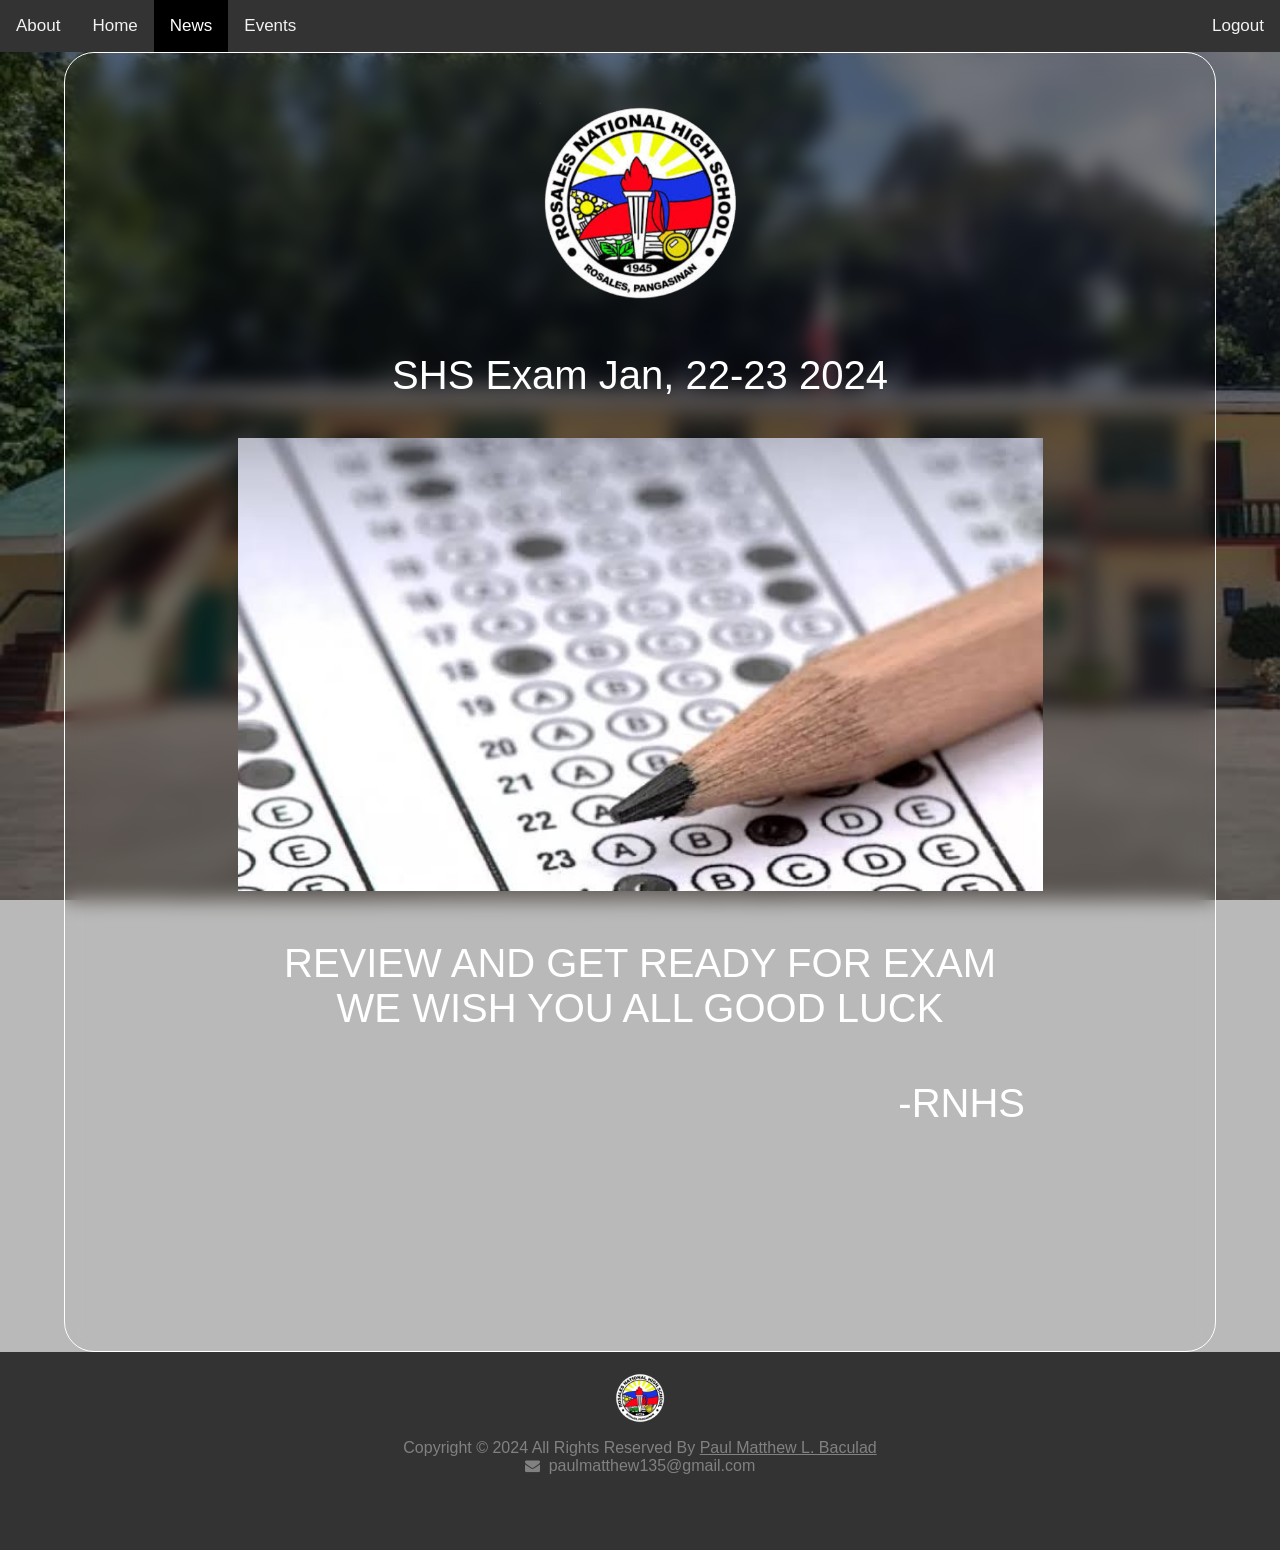
==== update.html @ 7ec970f1 "Add files via upload" ====
<!DOCTYPE html>
<html lang="en">
<head>
    <meta charset="UTF-8">
    
        <title>Rosales National High School</title>    
    <link rel="stylesheet" href="main3.css">
    <script type="text/javascript" src="main3.js"></script>

    <link rel="stylesheet" href="https://cdnjs.cloudflare.com/ajax/libs/font-awesome/4.7.0/css/font-awesome.min.css">
    
    <style>
        
    </style>   


</head>
<body>
<div id="main">         
    <div class="topnav">  
    <a href="#about" onclick="openNav()">About</a>      
    <a href="mainpage.html">Home</a>    
    <a class="active" href="#">News</a>
    <a href="event.html">Events</a>
    <a class="logout" href="index.html">Logout</a>   
    </div>


    <div id="mysidenav" class="sidenav">
 
    <a href="javascript:void(0)" class="closebtn" onclick="closeNav()">&times;</a>
    
    
    
    <img src="logoo.png" alt="logo ng rnhs" width="200" height="200">
 
 
    <a class="new_style" style="font-size: 50px;">Rosales</a>  
    <a class="new_style" style="font-size: 50px;">National</a>
    <a class="new_style" style="font-size: 50px;">High</a>
    <a class="new_style" style="font-size: 50px;">School</a>
    <a class="new_style2" style="font-size: 80px;">SHS</a>
    
    <hr>
    
    <a href="about.html">About</a>        
    <a href="mission.html">Objectives</a>
    <a class="active" href="#">News/Update</a>
    <a href="faculties.html">Staffs & Facilities</a>
 
    
        <div class="dropdown">
        <button onclick="myFunction()" class="dropbtn">Strands</button>
        <div id="myDropdown" class="dropdown-content">
        <a href="abm.html">ABM</a>
        <a href="gas.html">GAS</a>
        <a href="humss.html">HUMSS</a>
        <a href="stem.html">STEM</a>
        
        
        <a href="tvl.html">TVL(3)</a>
    
        </div>
        </div>
    
    <hr>
    <a>Location <i style="font-size:24px" class="fa">&#xf041;</i></a>
    <video width="200" height="200" controls loop>
    <source src="1704631630453.mp4" type="video/mp4">
    </video>
            
    </div> 
    
</div>

<div class="news">
<img class="center" src="logoo.png" alt="" width="100">
<p class="faculty" align="center" style="color: white; font-size: 40px;">SHS Exam Jan, 22-23 2024</p>
<img class="faciliti" src="exam.jpeg" alt="exam paper with pencil">
<p class="faculty" align="center" style="color: white; font-size: 40px;">REVIEW AND GET READY FOR EXAM<br>WE WISH YOU ALL GOOD LUCK</p>
<p class="faculty" align="right" style="color: white; font-size: 40px; margin-right: 190px;">-RNHS</p>
</div>









<footer>
    <br>
    <img src="logoo.png" alt="" width="50">
    
    <p></p>
    Copyright ©️ 2024 All Rights Reserved By <a href="webdevprof.html" style="color: #818181;">Paul Matthew L. Baculad</a>
   <br>
    <i style="font-size:15px" class="fa">&#xf0e0;</i>&nbsp paulmatthew135@gmail.com
    
    <br><br><br><br><br>
    
  
</footer>


<script>
  

</script>

<script>


    
</script>


</body>
</html>
---- main3.css ----
body {
    background-image: url('Background.png');
    background-repeat: no-repeat;  
    background-attachment: fixed;        
    background-size: cover;
    background-color: #B9B9B9;
    min-height: 100vh;
    margin: 0;
    font-family: Arial, Helvetica, sans-serif;
}

.topnav {
  overflow: hidden;
  background-color: #333;
}

.topnav a {
  float: left;
  color: #f2f2f2;
  text-align: center;
  padding: 16px 16px 16px ;
  text-decoration: none;
  font-size: 17px;
}

.topnav a.logout {
  float: right;
  color: #f2f2f2;
  text-align: center;
  padding: 16px 16px 16px ;
  text-decoration: none;
  font-size: 17px;
}

.topnav a:hover {
  background-color: #ddd;
  color: black;
}

.topnav a.active {
  background-color: black;
  color: white;

}

.content {
  padding: 16px;
}

.sticky {
  position: fixed;
  top: 0;
  width: 100%;
}

.sticky + .content {
  padding-top: 60px;
}





.sidenav a.active {
  background-color: black;
  color: white;
  }
  
.sidenav {
  height: 100%;
  width: 0;
  position: fixed;
  z-index: 1;
  top: 0;
  left: 0;
  background-color: #333;
  overflow-x: hidden;
  transition: 0.5s;
  padding-top: 60px;
}

.sidenav a {
  padding: 8px 8px 8px 8px;
  text-decoration: none;
  font-size: 25px;
  color: #818181;
  display: block;
  transition: .3s;
}

.sidenav a:hover {
  color: #f1f1f1;
}

.sidenav .closebtn {
  position: absolute;
  top: 0;
  right: 10px;
  font-size: 36px;
  margin-left: 10px;
  background-color: #212121;
  padding: 10px 15px 10px 15px;
  border-radius: 0px 0px 10px 10px;
}

#main {
  transition: margin-left .5s;
  padding: 0px;
}

@media screen and (max-height: 450px) {
  .sidenav {padding-top: 15px;}
  .sidenav a {font-size: 18px;}
}

span{
    background-color: #333;
    padding: 0px 0px 0px 0px;
    border-radius: 0px 0px 10px 0px;
    margin-top:
    position: sticky;
}

a.new_style:first-letter{
    color: white;
}





.dropbtn {
  background-color: transparent;
  color: #818181;
  padding: 9px;
  font-size: 25px;
  border: none;
  cursor: pointer;
}

.dropbtn:hover, .dropbtn:focus {
  background-color: transparent;
  color: white;
}

.dropdown {
  position: relative;
  display: inline-block;
}

.dropdown-content {
  display: none;
  position: absolute;
  background-color: #333;
  min-width: 160px;
  overflow: auto;
  box-shadow: 0px 8px 16px 0px rgba(0,0,0,0.2);
  z-index: 1;
}

.dropdown-content a {
  color: white;
  padding: 12px 16px;
  text-decoration: none;
  display: block;
}

.dropdown a:hover {
    background-color: #200;
}

.show {
    display: block;
}


a.new_type{
    background-color: #818181;
}

a.new_type1{
    background-color: black;
    color: black;
}

img.center{
    display: block;
    margin-top: 50px;
    margin-left: auto;
    margin-right: auto;
    width: 200px;
}

img.centerf{
    display: block;
    margin-top: 50px;
    margin-left: auto;
    margin-right: auto;
    width: 700px;
    height: 220px;
}

img.centre{
    display: block;
    margin-left: auto;
    margin-right: auto;
}



p.name{
    font-size: 30px;
    color: white;
    text-align: center;    

}



* {box-sizing: border-box;}
body {font-family: Verdana, sans-serif;}
.mySlides {display: none;}
img {vertical-align: middle;}

.slideshow-container {
  max-width: 800px;
  position: relative;
  margin: auto;
}


.text {
  color: #f2f2f2;
  font-size: 15px;
  padding: 8px 12px;
  position: absolute;
  bottom: 8px;
  width: 100%;
  text-align: center;
}


.numbertext {
  color: #f2f2f2;
  font-size: 12px;
  padding: 8px 12px;
  position: absolute;
  top: 0;
}


.dot {
  height: 15px;
  width: 15px;
  margin: 0 2px;
  background-color: transparent;
  border-radius: 50%;
  display: inline-block;
  transition: background-color 0.6s ease;
}

.active {
  background-color: transparent;
}


.fade {
  animation-name: fade;
  animation-duration: 3s;
}

@keyframes fade {
  from {opacity: .6} 
  to {opacity: 1}
}


@media only screen and (max-width: 300px) {
  .text {font-size: 11px}
}

footer{
    background-color: #333;
    border: 1px;
    
    color: #818181;
    padding: 3px;
    text-align: center;
}

hr{
   
}


.wrapper{
    width: 100%;
    height: 850px;
    background-color: #313131;
}

.wrapper2{
    width: 100%;
    height: 1400px;
    background-color: #313131;
}


p.event{
    text-align: center;
    font-size: 70px;
    color: white;
    background-color: #313131;
    border-radius:;
    padding: 40px 15px 15px 15px;
    
}


p.event1{
    text-align: center;
    font-size: 70px;
    color: white;
    background-color: #313131;
    border-radius:;
    padding: 15px 15px 40px 15px;
    
}


h.facilities{
    margin-left: 89.5px;
    font-size: 50px;
    color: white;
    background-color: #414141;
    padding: 15px 15px 35px 15px;
    border-radius: 10px 10px 10px 10px;

}

h.facilities1{
    margin-left: 89.5px;
    font-size: 20px;
    color: white;
    background-color: #414141;
    padding: 20px 15px 15px 15px;
    border-radius: 0px 10px 10px 10px;
}
    
    
    
    


p.aboutrnhs{
    margin-left: 100px;
    margin-right: 100px;
    margin-top: 50px;
    text-indent: 25px;
}

p.aboutrnhs1{
    margin-left: 100px;
    margin-right: 100px;
    margin-top: 50px;
    text-indent: 0px;
}

p.aboutrnhs2{
    margin-left: 100px;
    margin-right: 100px;
    margin-top: 0px;
    text-indent: 0px;
}



p.aboutrnhsheader{
    margin-left: 100px;
    margin-right: 100px;
    margin-top: 50px;
    text-indent: 0px;
}


div.aboutrnhswrapper{
    background-color: ;
    height: 2900px;
    width: 90%;
    backdrop-filter: blur(10px);
    margin: auto;
    border-radius: 20px;
    border: 1px solid;
    border-color: white;
    text-align: center;
}

div.aboutrnhswrapper1{
    background-color: ;
    height: 3500px;
    width: 90%;
    backdrop-filter: blur(10px);
    margin: auto;
    border-radius: 20px;
    border: 1px solid;
    border-color: white;
    text-align: center;
}

div.almamatter{
    background-color: ;
    height: 800px;
    width: 90%;
    backdrop-filter: blur(10px);
    margin: auto;
    border-radius: 20px;
    border: 1px solid;
    border-color: white;
    text-align: center;
}


div.formerschoolprincipal{
    background-color: ;
    height: 1400px;
    width: 90%;
    backdrop-filter: blur(10px);
    margin: auto;
    border-radius: 20px;
    border: 1px solid;
    border-color: white;
    text-align: center;
}


p.principal{
    color: white;
    font-size: 20px;
}

p.principal1{
    color: white;
    font-size: 35px;
}


img.principalpic{
    border-radius: 30px;
}

p.almamatter{
    color: white;
    font-size: 20px;
}

p.almamattertl{
    color: white;
    font-size: 30px;
}




div.core{
    background-color: ;
    height: 800px;
    width: 80%;
    80%;
    backdrop-filter: blur(10px);
    margin: auto;
    border-radius: 20px;
    border: 1px solid;
    border-color: white;
    text-align: center;
}

p.core{
    margin-left: px;
    margin-right: px;
    margin-top: 50px;
    text-indent: 25px;
    color: white;
}



.container {
    margin-left: 27%;
    margin-right: %;
    align-items: center; 
    float: left;
}
.image{
    float: left;
    padding: 5px;
}



div.faculty{
    margin: auto;
    backdrop-filter: blur(10px);
    width: 90%;
    height: 3000px;
    border-radius: 30px;
    border: 1px solid;
    border-color: white;
}

div.news{
    margin: auto;
    backdrop-filter: blur(10px);
    width: 90%;
    height: 1300px;
    border-radius: 30px;
    border: 1px solid;
    border-color: white;
}

p.faculty{
    margin-left: 100px;
    margin-right: 100px;
    margin-top: 50px;
    text-indent: 0px;
}

img.pictu{
    display: block;
    margin-left: auto;
    margin-right: auto;
    margin-top: 50px;
    text-indent: 0px;
}
.faciliti{
    display: block;
    margin-left: auto;
    margin-right: auto;
    width: 70%;
}


div.humss{
    margin: auto;
    backdrop-filter: blur(10px);
    width: 90%;
    height: 1800px;
    border-radius: 30px;
    border: 1px solid;
    border-color: white;
}

div.tvl{
    margin: auto;
    backdrop-filter: blur(10px);
    width: 90%;
    height: 4000px;
    border-radius: 30px;
    border: 1px solid;
    border-color: white;
}

div.abm{
    margin: auto;
    backdrop-filter: blur(10px);
    width: 90%;
    height: 2000px;
    border-radius: 30px;
    border: 1px solid;
    border-color: white;
}

div.stem{
    margin: auto;
    backdrop-filter: blur(10px);
    width: 90%;
    height: 2000px;
    border-radius: 30px;
    border: 1px solid;
    border-color: white;
}

p.strand{
    margin-left: 100px;
    margin-right: 100px;
    margin-top: 0px;
    text-indent: 0px;
}
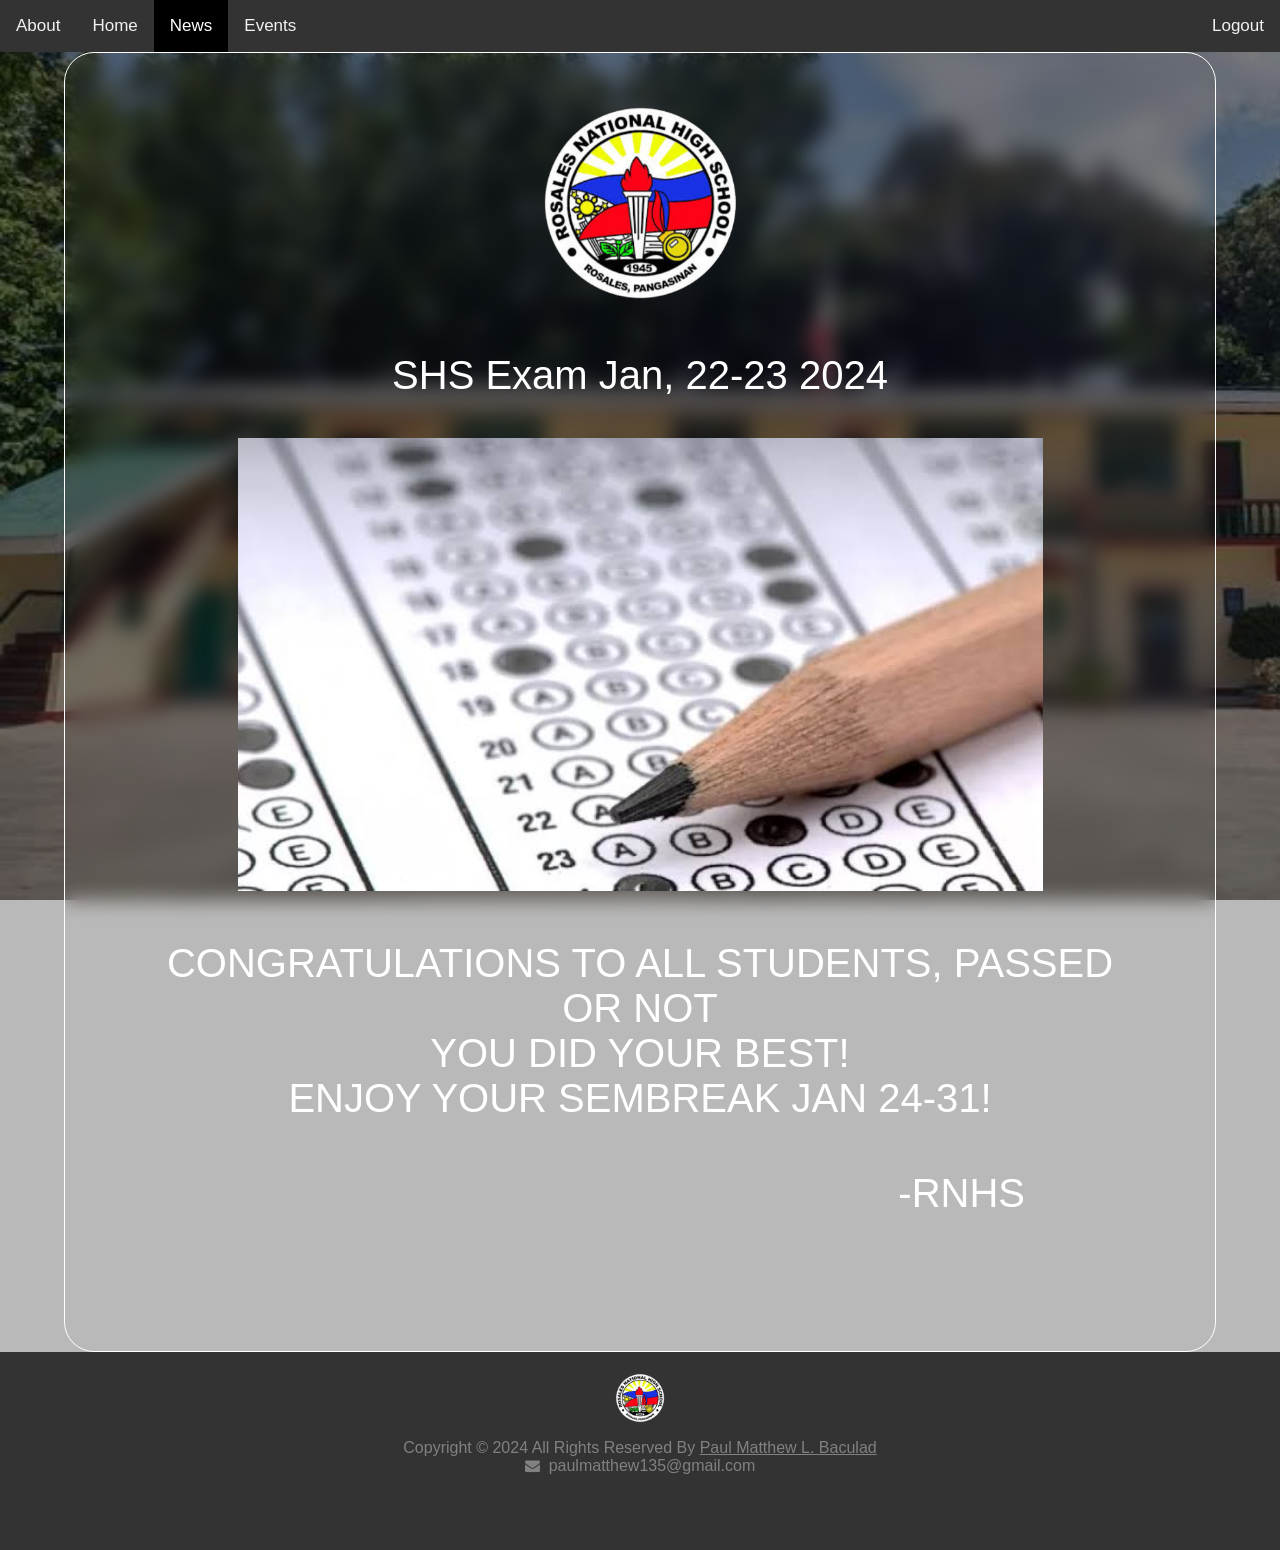
==== commit fdee75ab: "Update update.html" ====
--- a/update.html
+++ b/update.html
@@ -77,7 +77,7 @@
 <img class="center" src="logoo.png" alt="" width="100">
 <p class="faculty" align="center" style="color: white; font-size: 40px;">SHS Exam Jan, 22-23 2024</p>
 <img class="faciliti" src="exam.jpeg" alt="exam paper with pencil">
-<p class="faculty" align="center" style="color: white; font-size: 40px;">REVIEW AND GET READY FOR EXAM<br>WE WISH YOU ALL GOOD LUCK</p>
+<p class="faculty" align="center" style="color: white; font-size: 40px;">CONGRATULATIONS TO ALL STUDENTS, PASSED OR NOT<br>YOU DID YOUR BEST!<br>ENJOY YOUR SEMBREAK JAN 24-31!</p>
 <p class="faculty" align="right" style="color: white; font-size: 40px; margin-right: 190px;">-RNHS</p>
 </div>
 
--- a/main3.css
+++ b/main3.css
@@ -501,7 +501,7 @@
     margin: auto;
     backdrop-filter: blur(10px);
     width: 90%;
-    height: 3000px;
+    height: 3500px;
     border-radius: 30px;
     border: 1px solid;
     border-color: white;
@@ -543,7 +543,7 @@
     margin: auto;
     backdrop-filter: blur(10px);
     width: 90%;
-    height: 1800px;
+    height: 2100px;
     border-radius: 30px;
     border: 1px solid;
     border-color: white;
@@ -553,7 +553,7 @@
     margin: auto;
     backdrop-filter: blur(10px);
     width: 90%;
-    height: 4000px;
+    height: 4500px;
     border-radius: 30px;
     border: 1px solid;
     border-color: white;
@@ -563,7 +563,7 @@
     margin: auto;
     backdrop-filter: blur(10px);
     width: 90%;
-    height: 2000px;
+    height: 2500px;
     border-radius: 30px;
     border: 1px solid;
     border-color: white;
@@ -573,7 +573,7 @@
     margin: auto;
     backdrop-filter: blur(10px);
     width: 90%;
-    height: 2000px;
+    height: 2400px;
     border-radius: 30px;
     border: 1px solid;
     border-color: white;
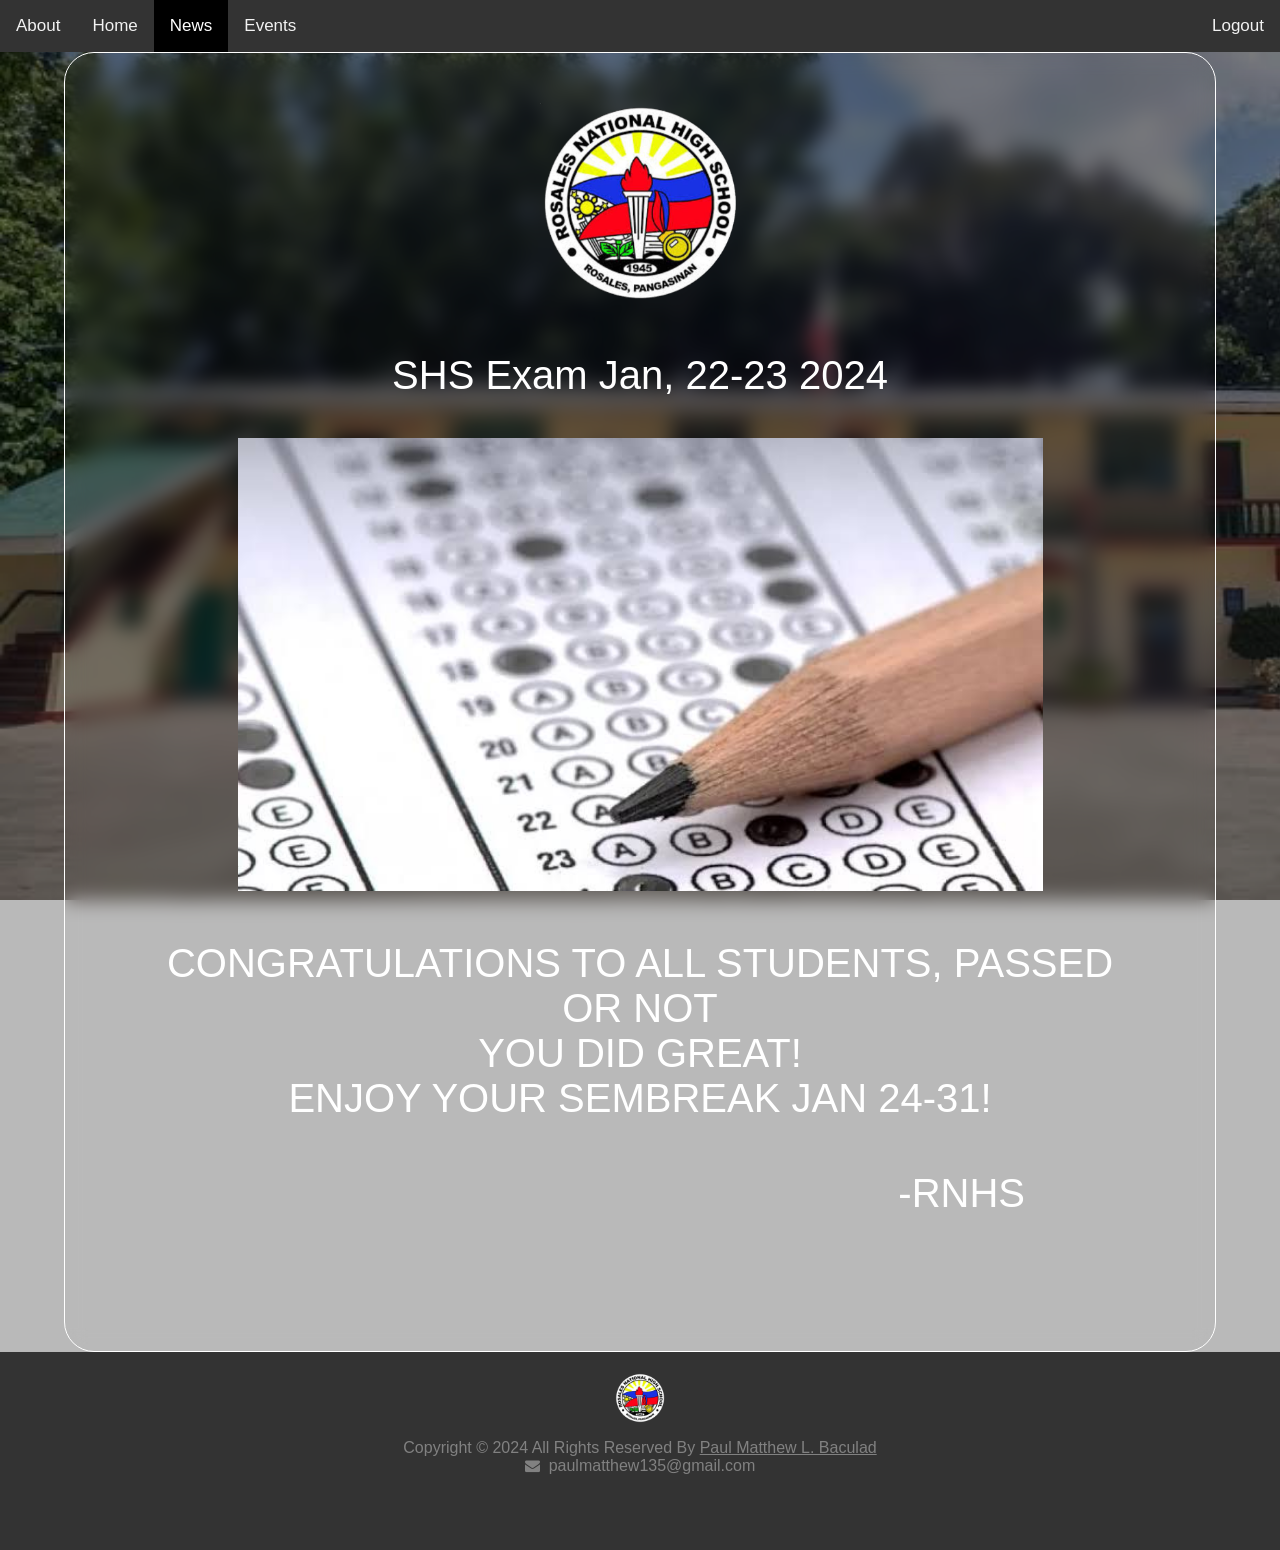
==== commit 3f890c26: "Update update.html" ====
--- a/update.html
+++ b/update.html
@@ -77,7 +77,7 @@
 <img class="center" src="logoo.png" alt="" width="100">
 <p class="faculty" align="center" style="color: white; font-size: 40px;">SHS Exam Jan, 22-23 2024</p>
 <img class="faciliti" src="exam.jpeg" alt="exam paper with pencil">
-<p class="faculty" align="center" style="color: white; font-size: 40px;">CONGRATULATIONS TO ALL STUDENTS, PASSED OR NOT<br>YOU DID YOUR BEST!<br>ENJOY YOUR SEMBREAK JAN 24-31!</p>
+<p class="faculty" align="center" style="color: white; font-size: 40px;">CONGRATULATIONS TO ALL STUDENTS, PASSED OR NOT<br>YOU DID GREAT!<br>ENJOY YOUR SEMBREAK JAN 24-31!</p>
 <p class="faculty" align="right" style="color: white; font-size: 40px; margin-right: 190px;">-RNHS</p>
 </div>
 
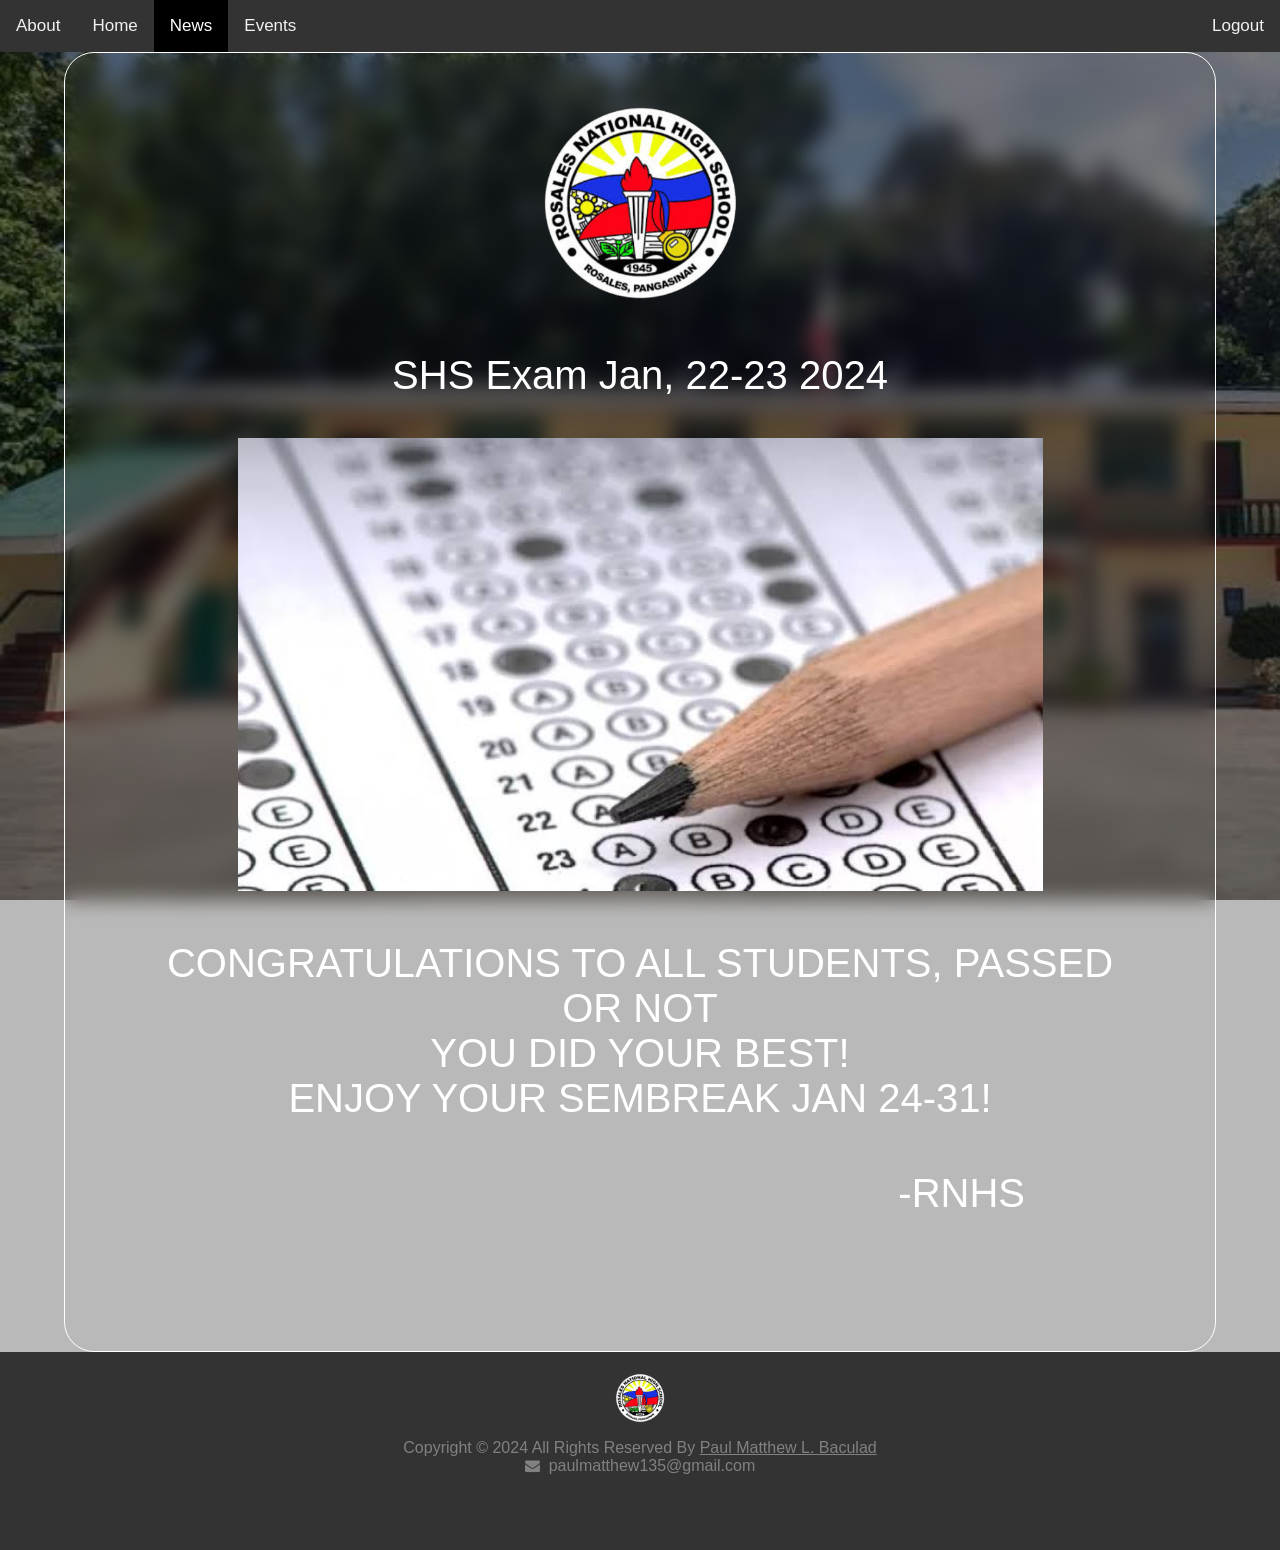
==== commit 2ee74885: "Update update.html" ====
--- a/update.html
+++ b/update.html
@@ -77,7 +77,7 @@
 <img class="center" src="logoo.png" alt="" width="100">
 <p class="faculty" align="center" style="color: white; font-size: 40px;">SHS Exam Jan, 22-23 2024</p>
 <img class="faciliti" src="exam.jpeg" alt="exam paper with pencil">
-<p class="faculty" align="center" style="color: white; font-size: 40px;">CONGRATULATIONS TO ALL STUDENTS, PASSED OR NOT<br>YOU DID GREAT!<br>ENJOY YOUR SEMBREAK JAN 24-31!</p>
+<p class="faculty" align="center" style="color: white; font-size: 40px;">CONGRATULATIONS TO ALL STUDENTS, PASSED OR NOT<br>YOU DID YOUR BEST!<br>ENJOY YOUR SEMBREAK JAN 24-31!</p>
 <p class="faculty" align="right" style="color: white; font-size: 40px; margin-right: 190px;">-RNHS</p>
 </div>
 
